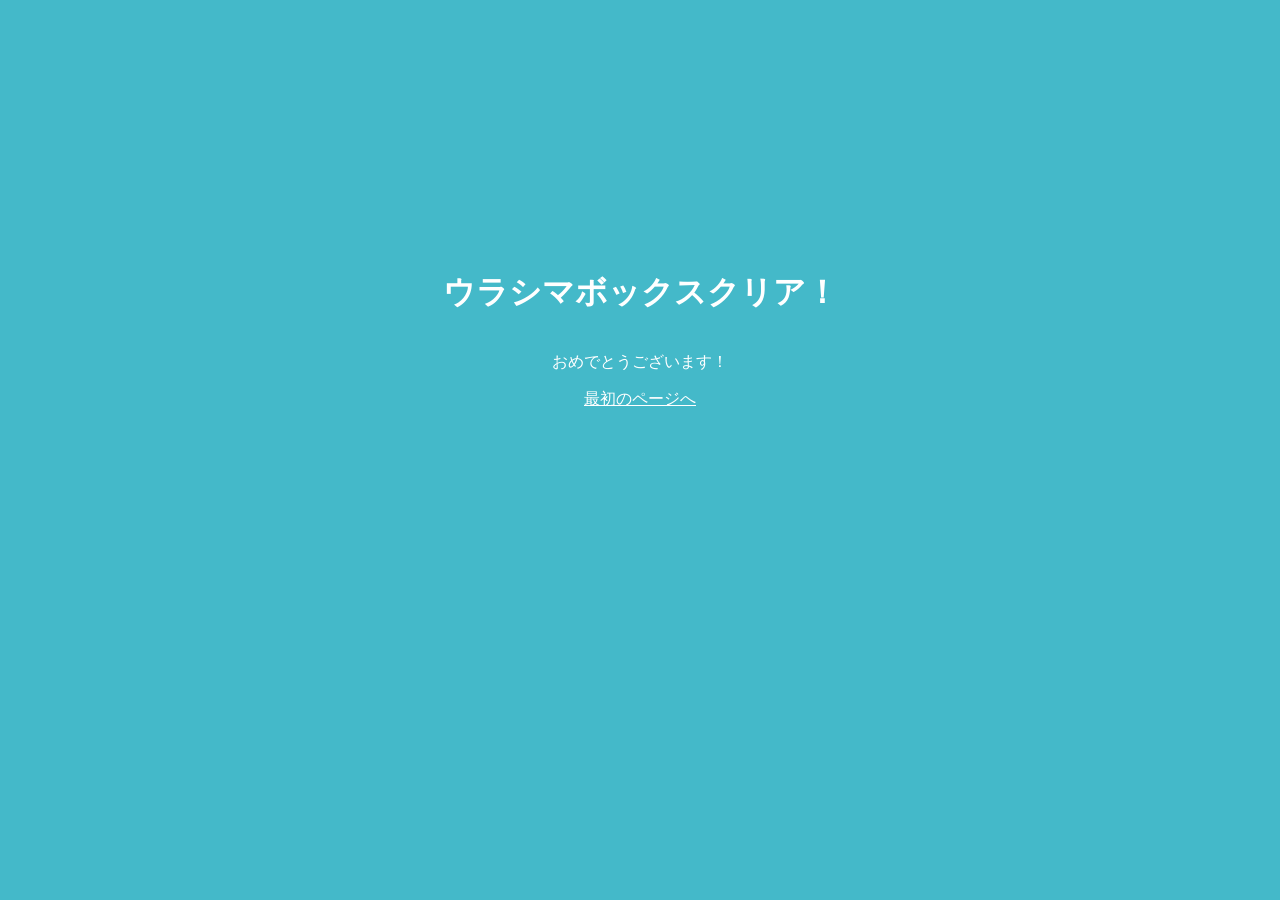
==== clear.html @ 3ed46cd5 "Add files via upload" ====
<!DOCTYPE html>
<html lang="ja"><head><meta charset="UTF-8"><meta name="viewport" content="width=device-width,initial-scale=1"><title>ウラシマボックス クリア</title><link rel="stylesheet" href="style.css"></head><body><main style="min-height:60vh;display:flex;flex-direction:column;align-items:center;justify-content:center"><h1>ウラシマボックスクリア！</h1><p style="color:white">おめでとうございます！</p><a href="index.html" style="color:white">最初のページへ</a></main></body></html>
---- style.css ----
body{
    font-family:sans-serif;
    text-align:center;
    background:#44b9c9;
    margin:0;
    padding:60px 40px 300px 40px;
    transition:1s;
}

#ryugujo{

    position:fixed;

    left:20px;

    bottom:5vh;

    width:200px;

    height:auto;

    z-index:10;

    pointer-events:none;
}

#ground{
    position:fixed;
    bottom:0;
    left:0;
    width:100%;
    height:10vh;
    background:#d3c8b2;
    z-index:8;
}

h1{
    color:white;
}

h2{
    color:white;
}

#result{
    color:white;
}

#story,
#stepStory{

    max-width:700px;

    margin:auto;

    line-height:1.8;

    color:white;

    border:2px solid white;

    border-radius:15px;

    padding:25px;

    background:rgba(255,255,255,0.05);
}

button{
    font-size:18px;
    padding:10px 20px;
    cursor:pointer;
}

.answerButton{
    font-size:18px;
    padding:10px 20px;
    cursor:pointer;
}

input{
    font-size:20px;
    padding:10px;
    width:300px;
    box-sizing:border-box;
}

.old{
    background:#c0c0c0;
    color:white;
}


#memoryPanel{

    display:flex;

    gap:10px;

    margin-bottom:20px;
}



#boxButton{

    margin-top:50px;

    background:#2b2b2b;

    color:#ff61a0;

    border:2px solid #fdfdfd;

    border-radius:12px;

    padding:12px 30px;

    font-size:22px;

    cursor:pointer;
}

.memoryButton{

    padding:8px 15px;

    border:none;

    border-radius:8px;

    background:white;

    color:#003344;

    font-weight:bold;

    cursor:pointer;
}

.modalContent h2{
    color:black;
}

.modal{

    position:fixed;

    inset:0;

    background:rgba(0,0,0,0.7);

    display:flex;

    justify-content:center;

    align-items:center;

    z-index:2000;
}

.modalContent{

    background:white;

    color:black;

    padding:30px;

    border-radius:15px;

    max-width:500px;

    width:80%;
}

#fogLeft,
#fogRight{

    position:fixed;

    bottom:0;

    width:250px;

    height:100vh;

    pointer-events:none;

    display:none;

    z-index:5;
}

#fogLeft{
    left:0;
}

#fogRight{
    right:0;
}

.fog{

    position:absolute;

    bottom:-100px;

    width:180px;

    height:180px;

    border-radius:50%;

    background:
        radial-gradient(
            circle,
            rgba(255,255,255,0.6) 0%,
            rgba(255,255,255,0.3) 60%,
            rgba(255,255,255,0) 100%
        );

    animation:fogRise 10s linear forwards;
}

@keyframes fogRise{

    from{
        transform:translateY(0) scale(0.6);
        opacity:0;
    }

    20%{
        opacity:0.8;
    }

    to{
        transform:translateY(-800px) scale(2);
        opacity:0;
    }
}

#smoke-container{
    position:fixed;
    inset:0;
    pointer-events:none;
    overflow:hidden;
    z-index:9999;
}

.smoke{
    position:absolute;
    width:120px;
    height:120px;
    border-radius:50%;

    background:
        radial-gradient(
            circle,
            rgba(255,255,255,0.95) 0%,
            rgba(255,255,255,0.7) 50%,
            rgba(255,255,255,0) 100%
        );

    animation:puff 4s ease-out forwards;
}

#story,
#storyA,
#storyB {

    max-width:700px;

    margin:auto;

    line-height:1.8;

    color:white;

    border:2px solid white;

    border-radius:15px;

    padding:25px;

    background:rgba(255,255,255,0.05);
}


.creatureRow{

    display:flex;

    justify-content:center;

    gap:20px;

    margin:20px 0;
}

.creatureRow img{

    width:100px;

    cursor:pointer;

    transition:0.2s;
}

.creatureRow img:hover{

    transform:scale(1.1);
}

#speechBox{

    width:700px;

    max-width:90%;

    margin:30px auto;

    padding:20px;

    background:white;

    color:black;

    border-radius:15px;

    min-height:80px;
}



@keyframes puff{

    0%{
        transform:translate(0,0) scale(0.2);
        opacity:0;
    }

    20%{
        opacity:1;
    }

    100%{
        transform:
            translate(var(--dx), var(--dy))
            scale(4);
        opacity:0;
    }
}


.hidden{
    display:none !important;
}

/* =========================
   STEP1 ストーリーと乙姫
========================= */

#stepStoryLayout{
    display:flex;
    justify-content:center;
    align-items:center;
    gap:30px;
    max-width:1100px;
    margin:20px auto;
}

#stepStoryLayout #stepStory{
    flex:1;
    max-width:700px;
    margin:0;
    box-sizing:border-box;
}

#otohime{
    width:220px;
    height:auto;
    flex-shrink:0;
}

#box{
    width:200px;
    height:auto;
    flex-shrink:0;
}



#viewerText{
    white-space:pre-line;
}

#remembered {
    width: fit-content;
    max-width: 95%;
    margin: 0 auto;
    text-align: left;
}

#remembered h2 {
    text-align: left;
}

#remembered p {
    text-align: left;
    line-height: 1.8;
    color: white;
}

#puzzleAAA img,
#puzzleAAB img,
#puzzleABA img,
#puzzleABB img,
#puzzleBAA img,
#puzzleBAB img,
#puzzleBBA img,
#puzzleBBB img {
    width: 600px;
    max-width: 90%;
    height: auto;
    display: block;
    margin: 0 auto;
}

/* 解答用紙 */
#answerPaper {
    width: 220px;
    min-height: 130px;
    margin: 0;
    padding: 20px;
    background: #fffdf1;
    border: 1px solid #d9cba5;
    box-shadow: 3px 5px 12px rgba(0,0,0,0.3);
    box-sizing: border-box;
    text-align: center;
    transform: rotate(-2deg);
    opacity: 0;
    transition: opacity 0.8s ease;
}

#answerPaper.paperVisible {
    opacity: 1;
}

/* 紙に書かれる答え */
#writtenAnswer {
    font-size: 30px;
    font-weight: bold;
    margin-top: 15px;
    min-height: 40px;
    white-space: pre-wrap;
    overflow-wrap: anywhere;
}

/* 文字が書かれるアニメーション */
.writing {
    animation: writeIn 1.2s ease-out forwards;
}

@keyframes writeIn {
    from {
        opacity: 0;
        clip-path: inset(0 100% 0 0);
    }
    to {
        opacity: 1;
        clip-path: inset(0 0 0 0);
    }
}


/* =========================
   スマホ表示の調整
========================= */

@media screen and (max-width: 600px) {

    /* 竜宮城の画像 */
    #ryugujo {
        width: 80%;
        max-width: 100px;
        height: auto;
    }

    /* 大見出し */
    h1 {
        font-size: 26px;
    }

    /* 小見出し */
    h2 {
        font-size: 18px;
    }

    /* 通常の文章 */
    p {
        font-size: 14px;
        line-height: 1.8;
    }

    /* ボタン */
    button {
        font-size: 14px;
        max-width: 90%;
    }

    #puzzleAAA img,
    #puzzleAAB img,
    #puzzleABA img,
    #puzzleABB img,
    #puzzleBAA img,
    #puzzleBAB img,
    #puzzleBBA img,
    #puzzleBBB img {
        width: 95%;
        max-width: 100%;
        height: auto;
    }

    

}

/* ウラシマの画像サイズ */
img[src="urasima.png"] {
    width: 200px;
    max-width: 80%;
    height: auto;
}

@media screen and (max-width: 600px) {
    img[src="urasima.png"] {
        width: 100px;
        max-width: 60%;
        height: auto;
    }
}

img[src="tamatebako.png"] {
    width: 80px;
    max-width: 80%;
    height: auto;
}

@media screen and (max-width: 600px) {
    img[src="tamatebako.png"] {
        width: 40px;
        max-width: 30%;
        height: auto;
    }
}

/* 画像を横並びにする */
.image-row {
    display: flex;
    justify-content: center;
    align-items: center;
    gap: 20px;
}

/* 画像のサイズ */
.image-row img {
    width: 200px;
    max-width: 45%;
    height: auto;
}

@media screen and (max-width: 600px) {
    .image-row {
        gap: 10px;
    }

    .image-row img {
        width: 150px;
        max-width: 45%;
    }
}

/* =========================
   エンディングの暗転演出
========================= */

#endingScreen {
    position: fixed;
    top: 0;
    left: 0;

    width: 100%;
    height: 100%;

    background: black;
    color: white;

    z-index: 99999;

    display: flex;
    flex-direction: column;
    justify-content: center;
    align-items: center;

    opacity: 0;
    visibility: hidden;

    transition: opacity 0.8s ease;

    box-sizing: border-box;
    padding: 30px;

    cursor: default;
    overflow-y: auto;
}

/* 暗転開始 */

#endingScreen.active {
    opacity: 1;
    visibility: visible;
}


/* =========================
   ストーリーの文章
========================= */

#endingText {

    display: none;

    color: white;

    font-size: 22px;

    line-height: 1.6;

    max-width: 700px;

    width: 100%;

    text-align: center;

    white-space: pre-wrap;

    overflow-wrap: anywhere;

    max-height: 80vh;

    overflow-y: auto;

    opacity: 0;

}

/* ストーリーの表示開始 */

#endingText.visible {

    display: block;

    animation: storyFadeIn 2s ease forwards;

}

/* 文章全体が浮かび上がる */

@keyframes storyFadeIn {

    from {
        opacity: 0;
    }

    to {
        opacity: 1;
    }

}


/* =========================
   エンディングのスマホ表示
========================= */

@media screen and (max-width: 600px) {

    #endingText {

        font-size: 17px;

        line-height: 1.6;

    }

    #endingScreen {

        padding: 25px;

    }

}

/* 書き置きを読むボタン */

#endingNextButton {

    margin-top: 30px;

    padding: 12px 30px;

    background: transparent;

    color: white;

    border: 1px solid white;

    border-radius: 8px;

    font-size: 17px;

    cursor: pointer;

    opacity: 0;

    flex-shrink: 0;

}


/* ボタンのフェードイン */

#endingNextButton.buttonVisible {

    animation: endingButtonFadeIn 1.5s ease forwards;

}


@keyframes endingButtonFadeIn {

    from {
        opacity: 0;
    }

    to {
        opacity: 1;
    }

}


/* ボタンにカーソルを合わせたとき */

#endingNextButton:hover {

    background: rgba(255,255,255,0.15);

}

/* 書き置きへの切り替え演出 */

#endingScreen.endingLeaving #answerPaper,
#endingScreen.endingLeaving #endingText,
#endingScreen.endingLeaving #endingNextButton {

    animation: endingFadeOut 0.8s ease forwards;

}

@keyframes endingFadeOut {

    from {
        opacity: 1;
    }

    to {
        opacity: 0;
    }

}

/* 時間差で表示されるストーリー */

.additionalStory {

    margin-top: 25px;

    white-space: pre-wrap;

    opacity: 0;

    animation: storyFadeIn 2s ease forwards;

}

/* =========================
   エンディングのめまい演出
========================= */

#endingScreen.dizzy {

    overflow: hidden;

    pointer-events: none;

}


/* ストーリーとボタンを回転させる */

#endingScreen.dizzy #endingText,
#endingScreen.dizzy #endingNextButton {

    animation: dizzyEffect 3s ease-in-out forwards;

}


/* めまいのアニメーション */

@keyframes dizzyEffect {

    0% {
        transform: rotate(0deg) scale(1);
        filter: blur(0px);
        opacity: 1;
    }

    15% {
        transform: rotate(-7deg) scale(1.05);
        filter: blur(0.5px);
        opacity: 1;
    }

    30% {
        transform: rotate(12deg) scale(1.1);
        filter: blur(1px);
        opacity: 1;
    }

    45% {
        transform: rotate(-20deg) scale(1.2);
        filter: blur(2px);
        opacity: 1;
    }

    65% {
        transform: rotate(100deg) scale(1.4);
        filter: blur(3px);
        opacity: 0.9;
    }

    85% {
        transform: rotate(300deg) scale(1.7);
        filter: blur(7px);
        opacity: 0.4;
    }

    100% {
        transform: rotate(540deg) scale(2);
        filter: blur(12px);
        opacity: 0;
    }

}

/* 前回の記録一覧 */

#recordButtons {

    display: flex;

    flex-direction: column;

    gap: 15px;

    margin-top: 20px;

}


/* 記録閲覧中の表示 */

#reviewBar {

    position: fixed;

    top: 0;

    left: 0;

    width: 100%;

    background: #003344;

    color: white;

    padding: 12px;

    box-sizing: border-box;

    display: flex;

    justify-content: space-between;

    align-items: center;

    z-index: 100000;

    gap: 10px;

    font-size: 14px;

}

#reviewBar button {

    font-size: 14px;

    padding: 8px 15px;

    background: white;

    color: #003344;

    border: none;

    border-radius: 6px;

}

/* =========================
   前回の記録・分割表示
========================= */


/* 分割表示中のbody */

body.recordSplitActive {

    margin: 0 !important;

    padding: 0 !important;

    overflow: hidden !important;

    width: 100%;

    height: 100dvh;

}


/* 分割画面全体 */

#recordSplitLayout {

    position: fixed;

    inset: 0;

    width: 100%;

    height: 100dvh;

    display: grid;

    grid-template-columns:

        minmax(0, var(--split-size, 50%))

        8px

        minmax(0, 1fr);

    grid-template-rows: minmax(0, 1fr);

    overflow: hidden;

}


/* =========================
   現在のページの固定領域
========================= */

#currentPane {

    position: relative;

    min-width: 0;

    min-height: 0;

    width: 100%;

    height: 100%;

    overflow: hidden;

    box-sizing: border-box;

    background: inherit;

    transform: translateZ(0);

}


/* =========================
   スクロールする領域
========================= */

#currentScroll {

    position: relative;

    width: 100%;

    height: 100%;

    overflow: auto;

    box-sizing: border-box;

    overscroll-behavior: contain;

}


/* 地面を分割画面の下部に固定 */

#currentPane > #ground {

    position: absolute;

    bottom: 0;

    left: 0;

    width: 100%;

    height: 10%;

    z-index: 8;

}


/* 竜宮城を分割画面の左下に固定 */

#currentPane > #ryugujo {

    position: absolute;

    left: 20px;

    bottom: 5%;

    width: 200px;

    height: auto;

    z-index: 10;

    pointer-events: none;

}


/* 現在のページ内の画像 */

#currentPane img {

    max-width: 100%;

    height: auto;

}


/* 現在のページ内の入力欄 */

#currentPane input:not([type="radio"]):not([type="checkbox"]) {

    max-width: 100%;

}


/* 記憶ボタンが横にはみ出さないようにする */

#currentPane #memoryPanel {

    flex-wrap: wrap;

}


/* =========================
   境界線
========================= */

#recordSplitDivider {

    position: relative;

    background: #66868c;

    cursor: col-resize;

    touch-action: none;

    z-index: 100;

    display: flex;

    justify-content: center;

    align-items: center;

}


/* 境界線の持ち手 */

#recordSplitDivider span {

    width: 4px;

    height: 50px;

    border-radius: 5px;

    background: rgba(255,255,255,0.8);

}


/* ドラッグ中の境界線 */

#recordSplitDivider:hover,

#recordSplitLayout.dragging #recordSplitDivider {

    background: #003344;

}


/* ドラッグ中にiframeが邪魔しないようにする */

#recordSplitLayout.dragging iframe {

    pointer-events: none;

}


#recordSplitLayout.dragging {

    user-select: none;

}


/* =========================
   前回の記録側
========================= */

#recordPane {

    display: flex;

    flex-direction: column;

    min-width: 0;

    min-height: 0;

    height: 100%;

    background: #003344;

    overflow: hidden;

}


/* 記録側のヘッダー */

#recordPaneHeader {

    background: #003344;

    color: white;

    padding: 12px;

    box-sizing: border-box;

    flex-shrink: 0;

}


/* タイトルと閉じるボタン */

#recordPaneTitle {

    display: flex;

    justify-content: space-between;

    align-items: center;

    gap: 10px;

    font-size: 16px;

    font-weight: bold;

}


/* 閉じるボタン */

#closeRecordSplitButton {

    background: transparent;

    border: 1px solid white;

    color: white;

    border-radius: 6px;

    padding: 6px 12px;

    font-size: 13px;

    cursor: pointer;

}


/* STEP切り替えボタン */

#recordStepButtons {

    display: flex;

    gap: 6px;

    margin-top: 12px;

}


#recordStepButtons button {

    flex: 1;

    min-width: 0;

    background: rgba(255,255,255,0.15);

    color: white;

    border: 1px solid rgba(255,255,255,0.4);

    border-radius: 6px;

    font-size: 13px;

    padding: 8px 3px;

    cursor: pointer;

}


/* 選択中のSTEP */

#recordStepButtons button.selected {

    background: white;

    color: #003344;

    font-weight: bold;

}


/* 前回のページを表示するiframe */

#recordFrame {

    display: block;

    width: 100%;

    flex: 1;

    min-height: 0;

    border: none;

    background: #44b9c9;

}


/* =========================
   iframe内の記録ページ
========================= */

body.embeddedRecord {

    padding: 30px 20px 150px 20px;

    box-sizing: border-box;

}

/* =========================
   スマートフォン：上下分割
========================= */

@media screen and (max-width: 760px) {

    #recordSplitLayout {

        grid-template-columns: minmax(0, 1fr);

        grid-template-rows:

            minmax(0, var(--split-size, 50%))

            8px

            minmax(0, 1fr);

    }


    /* 境界線を上下ドラッグに変更 */

    #recordSplitDivider {

        cursor: row-resize;

    }


    #recordSplitDivider span {

        width: 50px;

        height: 4px;

    }


    /* 記録側のヘッダーを小さくする */

    #recordPaneHeader {

        padding: 8px 12px;

    }


    #recordPaneTitle {

        font-size: 14px;

    }


    #recordStepButtons {

        margin-top: 8px;

    }


    #recordStepButtons button {

        font-size: 12px;

        padding: 6px 3px;

    }


    #closeRecordSplitButton {

        font-size: 12px;

        padding: 5px 10px;

    }


    body.embeddedRecord {

        padding: 20px 15px 100px 15px;

    }

}

/* スマートフォンでの竜宮城のサイズ */

@media screen and (max-width: 760px) {

    #currentPane > #ryugujo {

        width: 120px;

        left: 10px;

    }

}


/* 記録側も狭い画面では同じサイズにする */

@media screen and (max-width: 760px) {

    body.embeddedRecord #ryugujo {

        width: 120px;

        left: 10px;

    }

}

/* 前回の記録側の記憶ボタン */

body.embeddedRecord #memoryPanel {

    display: flex;

    flex-wrap: wrap;

    gap: 10px;

    margin-bottom: 20px;

}


/* 前回の記録側の記憶ボタンのサイズ */

body.embeddedRecord .memoryButton {

    font-size: 14px;

    padding: 8px 12px;

}

/* =========================
   過去の周回の切り替え
========================= */


/* スマートフォン */

@media screen and (max-width: 760px) {

    #recordHistoryNavigation {

        margin-top: 6px;

        gap: 5px;

    }


    #recordHistoryNavigation button {

        font-size: 11px;

        padding: 5px 3px;

    }

}

/* =========================
   過去の周回の切り替え
========================= */

#recordHistoryNavigation {

    display: flex;

    justify-content: space-between;

    gap: 8px;

    margin-top: 10px;

}


#recordHistoryNavigation button {

    flex: 1;

    min-width: 0;

    background: rgba(255,255,255,0.12);

    color: white;

    border: 1px solid rgba(255,255,255,0.4);

    border-radius: 6px;

    padding: 7px 5px;

    font-size: 13px;

    cursor: pointer;

}


/* 操作できないボタン */

#recordHistoryNavigation button:disabled {

    opacity: 0.3;

    cursor: default;

}


/* マウスを重ねたとき */

#recordHistoryNavigation button:not(:disabled):hover {

    background: rgba(255,255,255,0.25);

}


/* スマートフォン */

@media screen and (max-width: 760px) {

    #recordHistoryNavigation {

        margin-top: 6px;

        gap: 5px;

    }


    #recordHistoryNavigation button {

        font-size: 11px;

        padding: 5px 3px;

    }

}

/* =========================
   多重分割表示
========================= */


/* PCの場合は常に左右分割 */

#recordSplitLayout.recordSplitDesktop {

    grid-template-columns:

        minmax(0, var(--split-size, 50%))

        8px

        minmax(0, 1fr);

    grid-template-rows: minmax(0, 1fr);

}


/* スマートフォンの場合は常に上下分割 */

#recordSplitLayout.recordSplitMobile {

    grid-template-columns: minmax(0, 1fr);

    grid-template-rows:

        minmax(0, var(--split-size, 50%))

        8px

        minmax(0, 1fr);

}


/* PCの境界線 */

#recordSplitLayout.recordSplitDesktop
> #recordSplitDivider {

    cursor: col-resize;

}


/* PCの境界線の持ち手 */

#recordSplitLayout.recordSplitDesktop
> #recordSplitDivider span {

    width: 4px;

    height: 50px;

}


/* スマートフォンの境界線 */

#recordSplitLayout.recordSplitMobile
> #recordSplitDivider {

    cursor: row-resize;

}


/* スマートフォンの境界線の持ち手 */

#recordSplitLayout.recordSplitMobile
> #recordSplitDivider span {

    width: 50px;

    height: 4px;

}


/* =========================
   分割されたページのサイズ
========================= */

#recordSplitLayout > #currentPane {

    min-width: 0;

    min-height: 0;

    width: 100%;

    height: 100%;

    overflow: hidden;

}


#recordSplitLayout > #recordPane {

    min-width: 0;

    min-height: 0;

    width: 100%;

    height: 100%;

    overflow: hidden;

}


/* =========================
   記録側のヘッダー
========================= */

#recordPaneHeader {

    min-width: 0;

    padding: 8px;

    box-sizing: border-box;

}


#recordPaneTitle {

    display: flex;

    flex-wrap: wrap;

    align-items: center;

    justify-content: space-between;

    gap: 6px;

}


#recordHistoryTitle {

    font-size: 13px;

    overflow-wrap: anywhere;

}


#closeRecordSplitButton {

    font-size: 12px;

    padding: 5px 8px;

}


/* STEPボタンを狭い画面でも表示 */

#recordStepButtons {

    display: grid;

    grid-template-columns: repeat(4, minmax(0, 1fr));

    gap: 4px;

    margin-top: 8px;

}


#recordStepButtons button {

    min-width: 0;

    font-size: 11px;

    padding: 6px 2px;

}


/* =========================
   さらに狭くなった場合
========================= */

@media screen and (max-width: 400px) {

    #recordStepButtons {

        grid-template-columns:

            repeat(2, minmax(0, 1fr));

    }


    #recordHistoryTitle {

        font-size: 12px;

    }


    #currentScroll {

        padding-left: 10px !important;

        padding-right: 10px !important;

    }


    body.embeddedRecord {

        padding-left: 10px;

        padding-right: 10px;

    }

}


/* =========================
   記憶ボタンの折り返し
========================= */

#currentPane #memoryPanel,

body.embeddedRecord #memoryPanel {

    display: flex;

    flex-wrap: wrap;

    gap: 6px;

}


/* 記録側の記憶ボタン */

body.embeddedRecord .memoryButton {

    font-size: 12px;

    padding: 6px 8px;

}


/* iframeが残りの高さを使用する */

#recordFrame {

    display: block;

    width: 100%;

    flex: 1;

    min-height: 0;

    border: none;

}

/* BBBルート専用のめまい */

body.bbbDizzy {
    animation: bbbDizzyAnimation 3s ease-in-out;
    overflow: hidden;
}

@keyframes bbbDizzyAnimation {

    0% {
        transform: rotate(0deg) scale(1);
        filter: blur(0);
    }

    25% {
        transform: rotate(-3deg) scale(1.03);
        filter: blur(1px);
    }

    50% {
        transform: rotate(5deg) scale(1.08);
        filter: blur(3px);
    }

    75% {
        transform: rotate(-7deg) scale(1.1);
        filter: blur(5px);
    }

    100% {
        transform: rotate(0deg) scale(1);
        filter: blur(0);
    }
}
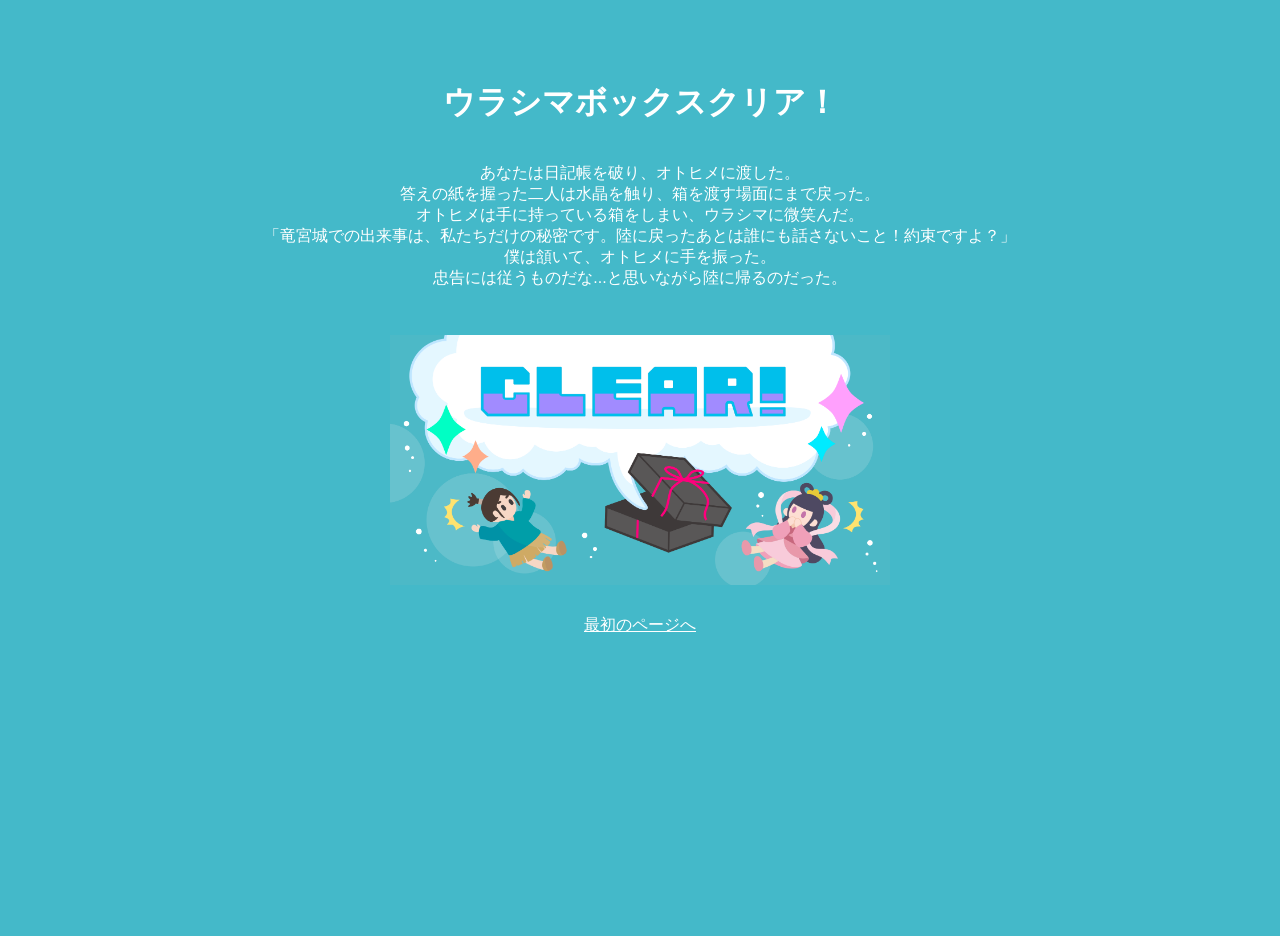
==== commit 50f722ac: "Add files via upload" ====
--- a/clear.html
+++ b/clear.html
@@ -1,2 +1,26 @@
 <!DOCTYPE html>
-<html lang="ja"><head><meta charset="UTF-8"><meta name="viewport" content="width=device-width,initial-scale=1"><title>ウラシマボックス クリア</title><link rel="stylesheet" href="style.css"></head><body><main style="min-height:60vh;display:flex;flex-direction:column;align-items:center;justify-content:center"><h1>ウラシマボックスクリア！</h1><p style="color:white">おめでとうございます！</p><a href="index.html" style="color:white">最初のページへ</a></main></body></html>+<html lang="ja">
+<head>
+<meta charset="UTF-8"><meta name="viewport" content="width=device-width,initial-scale=1">
+<title>ウラシマボックス クリア</title><link rel="stylesheet" href="style.css"></head><body><main style="min-height:60vh;display:flex;flex-direction:column;align-items:center;justify-content:center">
+<h1>ウラシマボックスクリア！</h1>
+<p style="color:white">あなたは日記帳を破り、オトヒメに渡した。<br>
+    答えの紙を握った二人は水晶を触り、箱を渡す場面にまで戻った。<br>
+    オトヒメは手に持っている箱をしまい、ウラシマに微笑んだ。<br>
+    「竜宮城での出来事は、私たちだけの秘密です。陸に戻ったあとは誰にも話さないこと！約束ですよ？」<br>
+    僕は頷いて、オトヒメに手を振った。<br>
+    忠告には従うものだな...と思いながら陸に帰るのだった。
+</p>
+
+<img src="clear.png" alt="クリア画像" class="clearImage">
+<a href="index.html" style="color:white">最初のページへ</a></main></body></html>
+
+<style>
+.clearImage {
+    display: block;
+    width: 500px;
+    max-width: 90%;
+    height: auto;
+    margin: 30px auto;
+}
+</style>
